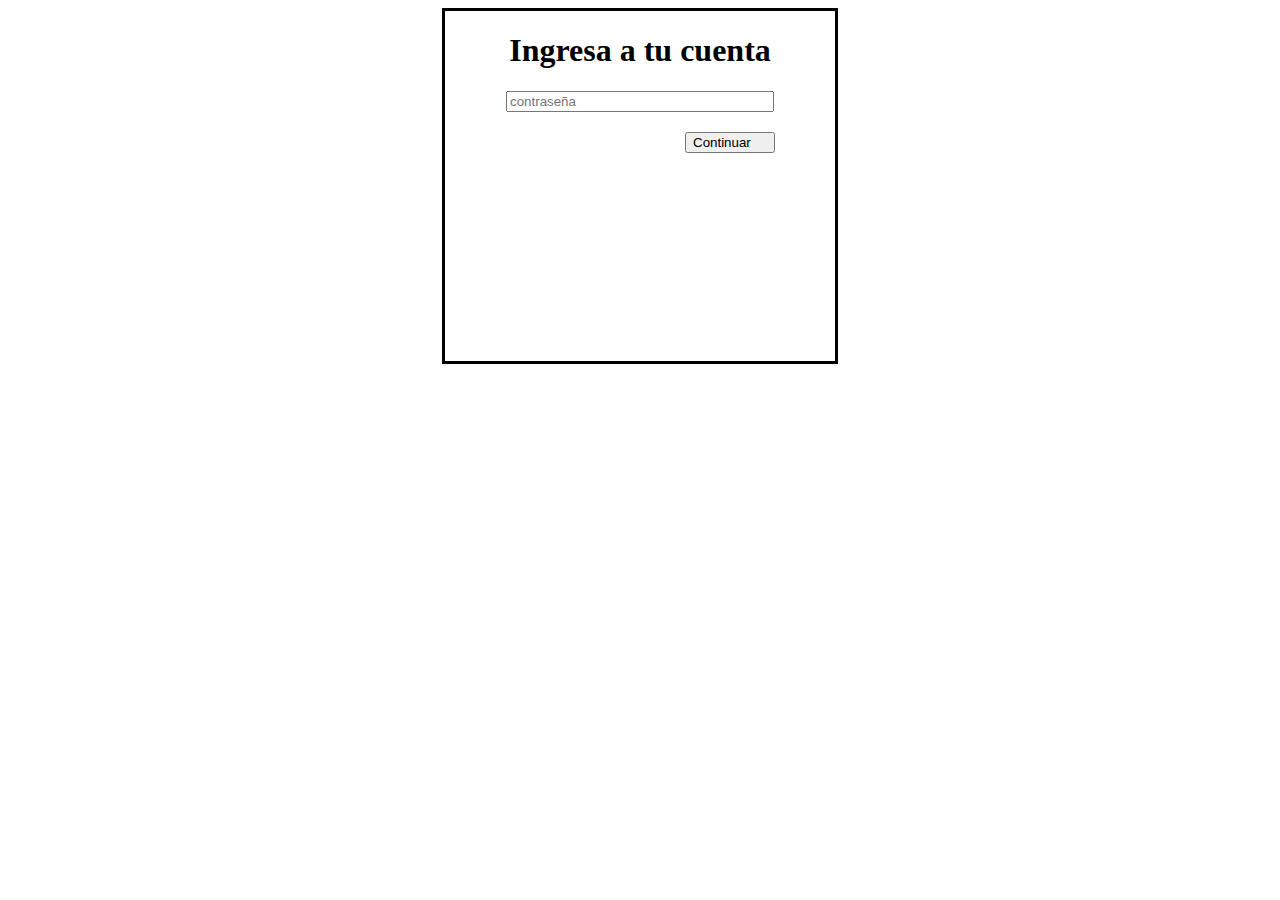
==== vistas/password.html @ d1a68d7d "Agregando vistas" ====
<!DOCTYPE html>
<html lang="en">
<head>
    <meta charset="UTF-8">
    <meta http-equiv="X-UA-Compatible" content="IE=edge">
    <meta name="viewport" content="width=device-width, initial-scale=1.0">
    <title>Document</title>

    <link rel="stylesheet" href="../css/style.css">
</head>
<body>
    
    <div class="container">
        <div class="login">
            <h1>Ingresa a tu cuenta</h1>
            <input id="password" type="password" placeholder="contraseña">
            <button id="btn_continuar">Continuar</button>
        </div>

        <div class="informacion">
            
        </div>
    </div>

</body>
</html>
---- css/style.css ----
.container{
    display: flex;
    justify-content: center;
    align-items: center;
}

.login{
    display: flex;
    flex-direction: column;
    text-align: center;
    width: 390px;
    height: 350px;
    border: solid;
}

#username, #password{
    display: flex;
    align-self: center;
    width: 260px;
}

#btn_continuar{
    display: flex;
    align-self: flex-end;
    margin-top: 20px;
    margin-right: 60px;
    width: 90px;
}
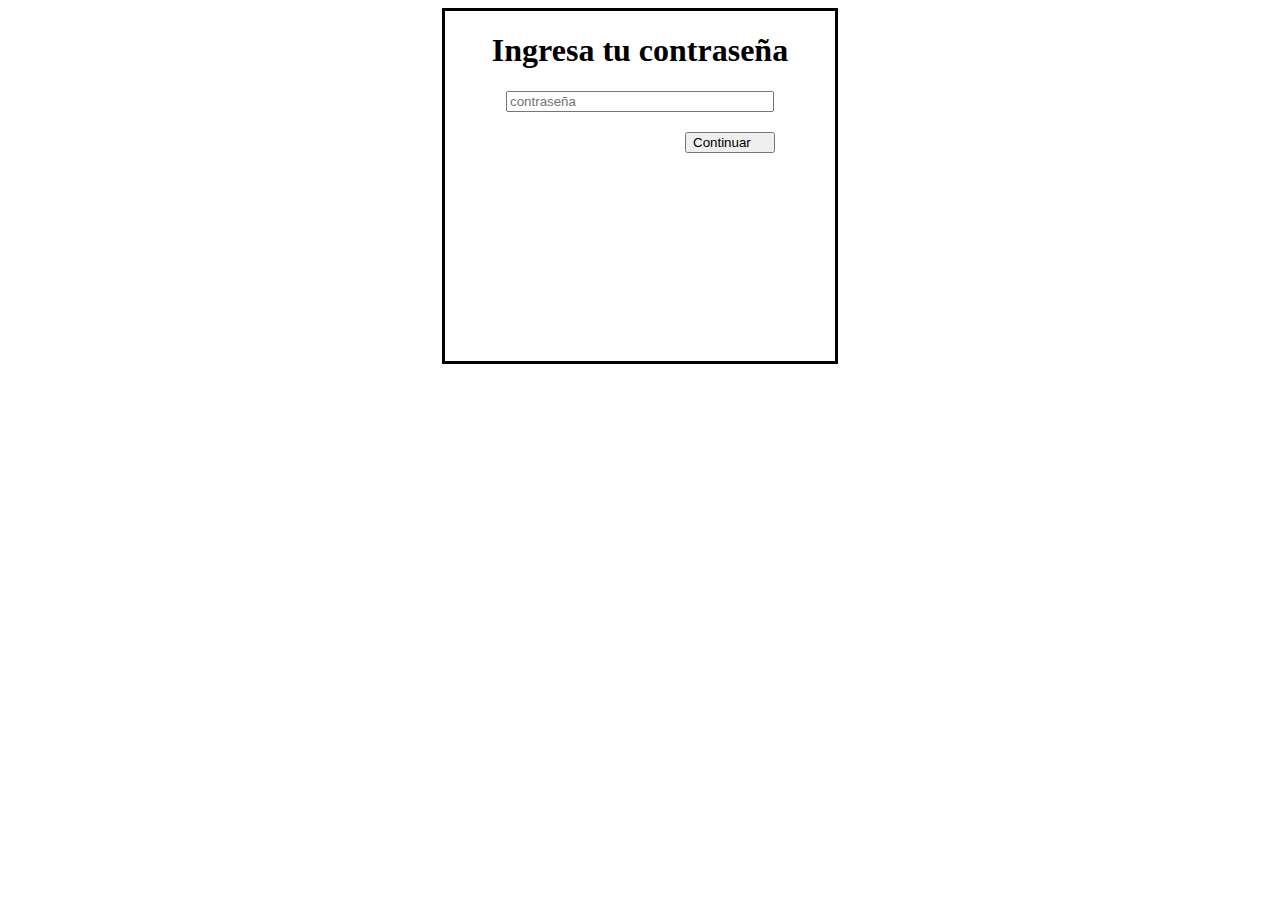
==== commit fe692bba: "Checar validación del password" ====
--- a/vistas/password.html
+++ b/vistas/password.html
@@ -12,7 +12,7 @@
     
     <div class="container">
         <div class="login">
-            <h1>Ingresa a tu cuenta</h1>
+            <h1>Ingresa tu contraseña</h1>
             <input id="password" type="password" placeholder="contraseña">
             <button id="btn_continuar">Continuar</button>
         </div>
@@ -22,5 +22,6 @@
         </div>
     </div>
 
+    <script src="../main.js"></script>
 </body>
 </html>